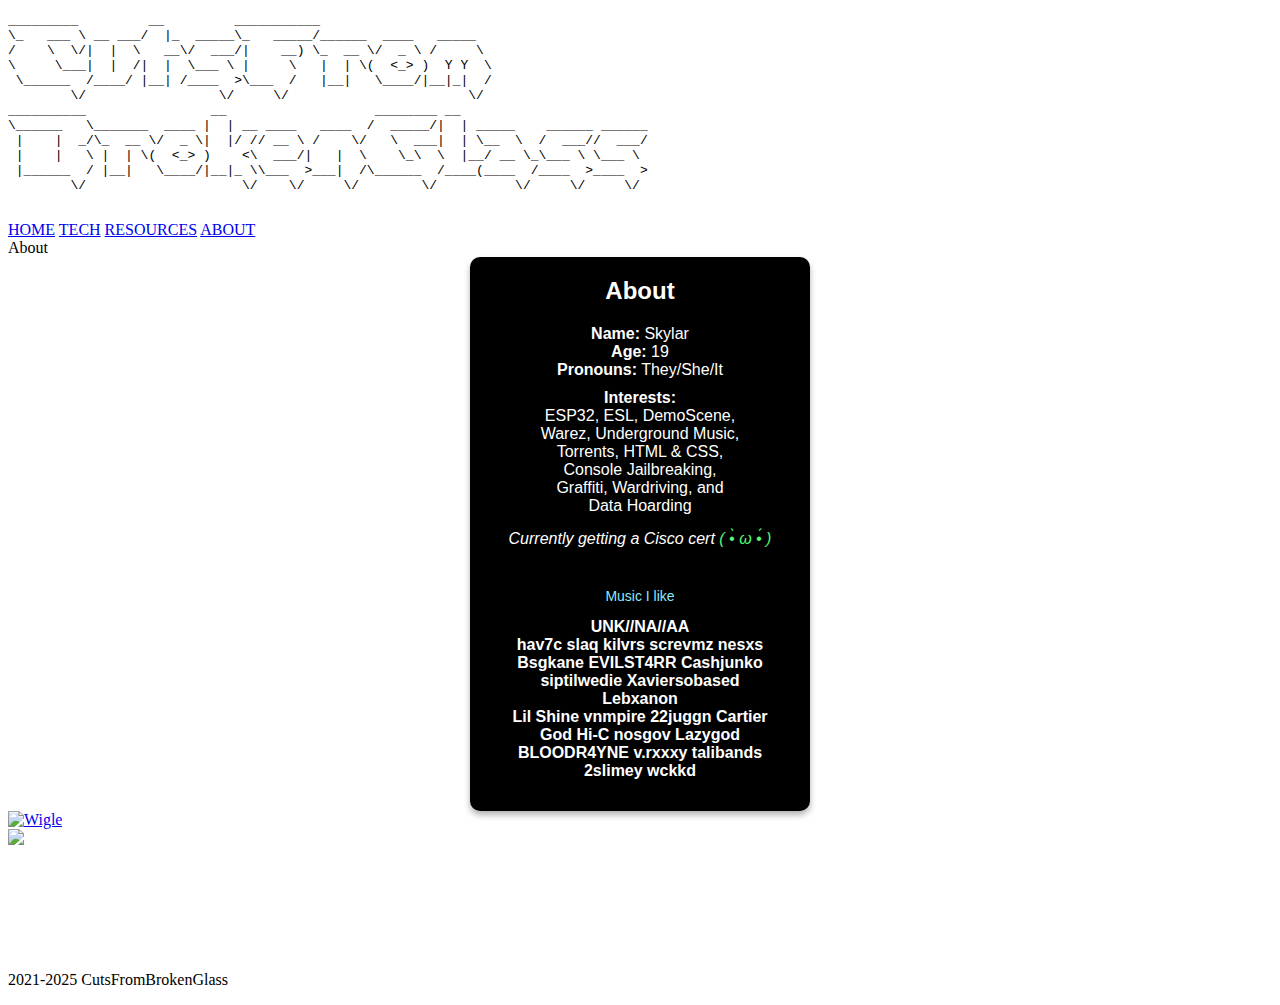
==== about.html @ 3f2c3643 "Add files via upload" ====
<!DOCTYPE HTML>
<html lang="en">
<head>
    <meta charset="UTF-8">
    <meta name="viewport" content="width=device-width, initial-scale=1.0">
    <title>About</title>
    <!-- CSS -->
    <link rel="stylesheet" type="text/css" href="/css/config.css">
    <link rel="stylesheet" type="text/css" href="/css/main.css">
    <link rel="stylesheet" type="text/css" href="/css/navigation.css">
    <link rel="stylesheet" type="text/css" href="/css/about.css">
    <link rel="stylesheet" type="text/css" href="/css/app.css">
    <link rel="stylesheet" type="text/css" href="/css/footer.css">
    <link rel="stylesheet" type="text/css" href="/css/content.css">
</head>
<body class="crt-effect about-page">
    <div id="header">
        <pre class="crt-ascii" role="img" aria-label="">
_________         __         ___________                                          
\_   ___ \ __ ___/  |_  _____\_   _____/______  ____   _____                      
/    \  \/|  |  \   __\/  ___/|    __) \_  __ \/  _ \ /     \                     
\     \___|  |  /|  |  \___ \ |     \   |  | \(  <_> )  Y Y  \                    
 \______  /____/ |__| /____  >\___  /   |__|   \____/|__|_|  /                    
        \/                 \/     \/                       \/                      
__________                __                   ________ __                        
\______   \_______  ____ |  | __ ____   ____  /  _____/|  | _____    ______ ______
 |    |  _/\_  __ \/  _ \|  |/ // __ \ /    \/   \  ___|  | \__  \  /  ___//  ___/
 |    |   \ |  | \(  <_> )    <\  ___/|   |  \    \_\  \  |__/ __ \_\___ \ \___ \ 
 |______  / |__|   \____/|__|_ \\___  >___|  /\______  /____(____  /____  >____  >
        \/                    \/    \/     \/        \/          \/     \/     \/ 
        </pre>
    </div>

    <!-- Top navbar -->
    <div class="navigation">
    <a href="index.html">HOME</a>
    <a href="tech.html">TECH</a>
    <a href="resources.html">RESOURCES</a>
    <a href="about.html">ABOUT</a>
    </div>

</body>
    
<div class="app">     
    <span class="app-title">About</span>
<br>
<div class="profile-box" style="width: 300px; margin: 0 auto; padding: 20px; background: #000000; border-radius: 10px; color: #ffffff; font-family: Arial, sans-serif; box-shadow: 0 4px 6px rgba(0, 0, 0, 0.3); text-align: center;">
    <h2 style="margin-top: 0; font-size: 24px;">About</h2>
    <p style="margin: 10px 0;">
        <strong>Name:</strong> Skylar<br>
        <strong>Age:</strong> 19<br>
        <strong>Pronouns:</strong> They/She/It<br>
    </p>
    <p style="margin: 10px 0;">
        <strong>Interests:</strong><br>
        ESP32, ESL, DemoScene,<br>
        Warez, Underground Music,<br>
        Torrents, HTML & CSS,<br>
        Console Jailbreaking,<br>
        Graffiti, Wardriving, and<br>
        Data Hoarding<br>
    </p>
    <p style="margin: 15px 0; font-style: italic;">Currently getting a Cisco cert <span style="color: #50fa7b;">( •̀ ω •́ )</span></p>
    <div style="margin-top: 15px; padding: 10px; background: #000000; border-radius: 8px; border: 1px solid #000000;">
        <p style="font-size: 14px; color: #8be9fd;">Music I like</p>
        <p style="margin: 0; font-weight: bold; font-size: 16px;">
UNK//NA//AA <br>
hav7c  slaq  kilvrs  screvmz  nesxs  Bsgkane  EVILST4RR  Cashjunko  siptilwedie  Xaviersobased  Lebxanon  <br>Lil Shine  vnmpire  22juggn  Cartier God  Hi-C  nosgov  Lazygod  BLOODR4YNE  v.rxxxy  talibands  2slimey  wckkd
</p>
    </div>
</div> 
                                                                            
    <a href="https://wigle.net" class="wigle-link">
        <img src="https://wigle.net/bi/pKdVyjLw3AtxfZVppzKQXA.png" alt="Wigle" class="wigle-img">
    </a>
    <br>
        <img src="/btn/sp.png">
<div>
<div id="app"></div>
<script src="https://unpkg.com/webamp"></script>
<script>
    const app = document.getElementById("app")
    const webamp = new Webamp();
    webamp.renderWhenReady(app);
</script>
<p></p>
</div>
<div class="badges">
</div>
    <br>
</div>
<br>
<br>
<br>
<br>
<p>
    2021-2025 CutsFromBrokenGlass
</p>
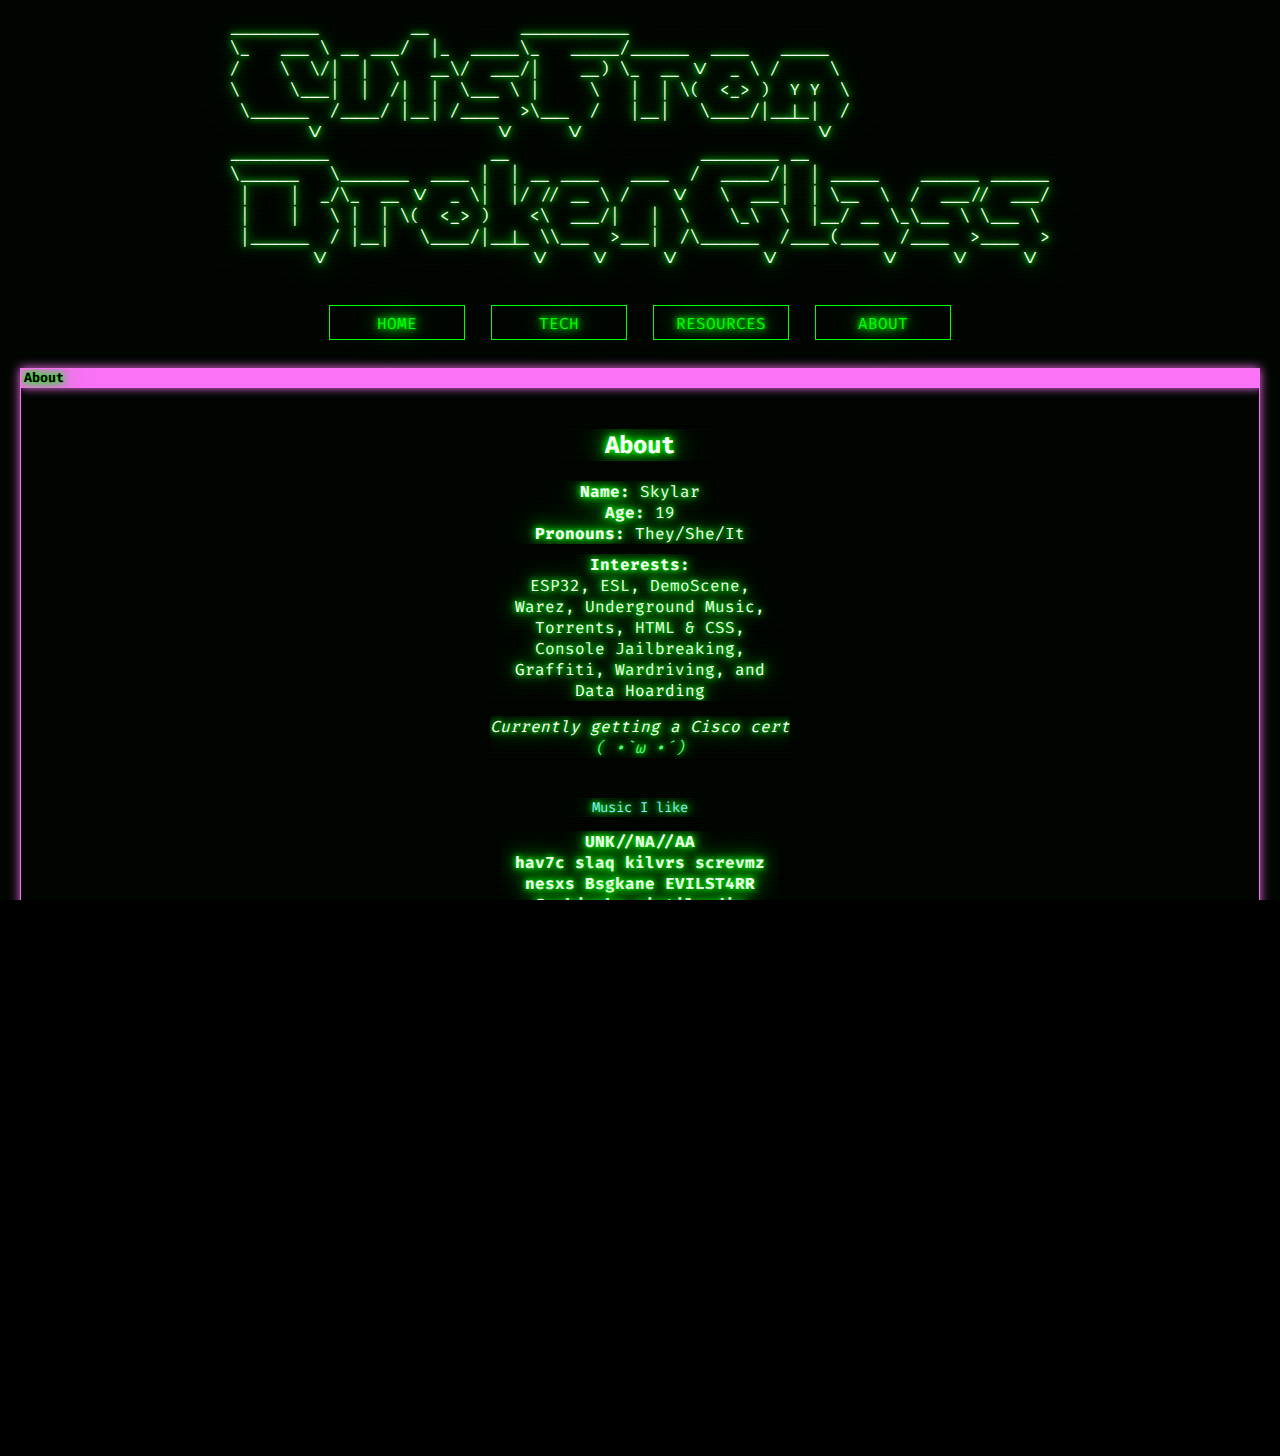
==== commit a22b99b7: "Add files via upload" ====
--- a/about.html
+++ b/about.html
@@ -62,14 +62,15 @@
     </p>
     <p style="margin: 15px 0; font-style: italic;">Currently getting a Cisco cert <span style="color: #50fa7b;">( •̀ ω •́ )</span></p>
     <div style="margin-top: 15px; padding: 10px; background: #000000; border-radius: 8px; border: 1px solid #000000;">
-        <p style="font-size: 14px; color: #8be9fd;">Music I like</p>
-        <p style="margin: 0; font-weight: bold; font-size: 16px;">
-UNK//NA//AA <br>
-hav7c  slaq  kilvrs  screvmz  nesxs  Bsgkane  EVILST4RR  Cashjunko  siptilwedie  Xaviersobased  Lebxanon  <br>Lil Shine  vnmpire  22juggn  Cartier God  Hi-C  nosgov  Lazygod  BLOODR4YNE  v.rxxxy  talibands  2slimey  wckkd
-</p>
+
+            <p style="font-size: 14px; color: #8be9fd;">Music I like</p>
+            <p style="margin: 0; font-weight: bold; font-size: 16px;">
+                UNK//NA//AA <br>
+                hav7c  slaq  kilvrs  screvmz  nesxs  Bsgkane  EVILST4RR  Cashjunko  siptilwedie  Xaviersobased  Lebxanon  <br>
+                Lil Shine  vnmpire  22juggn  Cartier God  Hi-C  nosgov  Lazygod  BLOODR4YNE  v.rxxxy  talibands  2slimey  wckkd
+            </p>
+        </div>
     </div>
-</div> 
-                                                                            
     <a href="https://wigle.net" class="wigle-link">
         <img src="https://wigle.net/bi/pKdVyjLw3AtxfZVppzKQXA.png" alt="Wigle" class="wigle-img">
     </a>
--- a/css/config.css
+++ b/css/config.css
@@ -0,0 +1,51 @@
+:root {
+    --accent-blue : #aaaaff;
+    --accent-pink : #ff6ffa;
+    
+    --accent : #ff6ffa;
+
+    --app-bg : #0005;
+
+    --fg     : white;
+    --fg-inv : black;
+
+    --bg-inv : var(--accent);
+
+    --glow     : 0 0 10px var(--accent);
+    --glow-inv : 0 0 55px var(--accent) inset;
+
+    --link-glow : 0 0  5px white;
+
+    --border : 1px solid var(--accent);
+
+    --trans-time : .15s;
+
+    --max-width : 1500px;
+}
+
+@font-face {
+    font-family : 'Fira Code';
+    src         : url("/css/FiraCode.ttf") format("truetype");
+}
+.about-page:root {
+    --accent-blue: #00ff00;
+    --accent-pink: #00ff00;
+
+    --accent: #0f0;
+
+    --app-bg: #000;
+
+    --fg: #0f0;
+    --fg-inv: black;
+
+    --bg-inv: #0f0;
+
+    --glow: 0 0 10px #0f0;
+    --glow-inv: 0 0 55px #0f0 inset;
+
+    --link-glow: 0 0 5px #0f0;
+
+    --border: 1px solid #0f0;
+
+    --trans-time: .15s;
+}--- a/css/main.css
+++ b/css/main.css
@@ -0,0 +1,130 @@
+html {
+    overflow-x : hidden;
+    margin     : 0;
+    padding    : 0;
+}
+
+
+
+* {
+    overflow-x             : hidden;
+
+    color                  : var(--fg);
+    background             : transparent;
+
+    font-family            : 'Fira Code', monospace !important;
+    font-variant-ligatures : all;
+}
+
+
+body {
+    height: 100vh;
+    width: 100vw;
+    padding: 0;
+    margin: 0;
+
+    overflow-x: hidden;
+    overflow-y: scroll;
+
+    text-align: center;
+    justify-content: center;
+
+    background-image: linear-gradient(
+        to bottom,
+        #000000 0%,    
+        #300060 30%,   
+        #1a0033 60%,   
+        #4b0082 100%   
+    );
+    background-repeat: no-repeat;
+    background-size: cover;
+
+    scrollbar-color: #aa5aaa88 #0000;
+}
+table {
+    width: 100%;
+    border-collapse: collapse;
+    margin: 20px 0;
+}
+
+th, td {
+    border: 1px solid #ddd;
+    padding: 8px;
+    text-align: center; 
+    vertical-align: middle; 
+}
+
+th {
+    background-color: #FF6FFA;
+    font-weight: bold;
+}
+.no-border td {
+    border: none; 
+}
+
+.crt-effect {
+  background: #000; 
+  color: #0f0; 
+  font-family: monospace; 
+  text-shadow: 0 0 5px #0f0, 0 0 10px #0f0, 0 0 20px #0f0, 0 0 40px #0f0; 
+  animation: crt-flicker 0.15s infinite;
+}
+
+
+.crt-effect a {
+  color: #0f0; 
+  text-decoration: none; 
+  text-shadow: 0 0 5px #0f0, 0 0 10px #0f0, 0 0 20px #0f0; 
+}
+
+.crt-effect a:hover {
+  color: #00ff00; 
+  text-decoration: underline; 
+}
+
+
+.crt-effect th,
+.crt-effect td {
+  color: #0f0;
+  text-shadow: 0 0 5px #0f0, 0 0 10px #0f0; 
+}
+
+
+.crt-effect::after {
+  content: "";
+  position: absolute;
+  top: 0;
+  left: 0;
+  width: 100%;
+  height: 100%;
+  background: linear-gradient(
+    rgba(0, 255, 0, 0.03) 50%,
+    transparent 50%
+  ); 
+  background-size: 100% 2px;
+  pointer-events: none;
+  z-index: 100;
+  animation: scanlines 0.1s infinite; 
+}
+
+
+@keyframes crt-flicker {
+  0%, 50%, 100% {
+    opacity: 1;
+  }
+  25% {
+    opacity: 0.95;
+  }
+  75% {
+    opacity: 0.98;
+  }
+}
+
+@keyframes scanlines {
+  0% {
+    background-position: 0 0;
+  }
+  100% {
+    background-position: 0 100%;
+  }
+}
--- a/css/navigation.css
+++ b/css/navigation.css
@@ -0,0 +1,136 @@
+.navigation {
+    display  : flex;
+    position : relative;
+
+    height : 32.5pt;
+
+    padding      : 0px;
+    margin-left  : 20px;
+    margin-right : 20px;
+
+    overflow : visible;
+
+    align-content   : middle;
+    justify-content : center;
+    flex-wrap       : nowrap;
+
+    background : transparent;
+}
+
+.navigation a {
+    display  : inline-block;
+    position : relative;
+
+    width  : 100pt;
+    height : 20pt;
+
+    padding-top  : 5pt;
+    margin       : 0px;
+    margin-left  : 10pt;
+    margin-right : 10pt;
+
+    overflow : visible;
+
+    color  : var(--fg);
+    border : var(--border);
+
+    text-decoration : none;
+
+    transition : all var(--trans-time);
+}
+
+.navigation a:after {
+    position : absolute;
+
+    width  : 0%;
+    height : 0%;
+
+    top  : 50%;
+    left : 50%;
+
+    opacity : 0;
+
+    transition : all var(--trans-time);
+
+    content : "";
+}
+
+.navigation a:hover {
+    background : white;
+    color      : black;
+
+    box-shadow : var(--glow), var(--glow-inv);
+
+    font-weight : bold;
+
+    animation : 
+        flicker-skew 5s infinite linear,
+        flicker-skew 7s infinite linear reverse;
+}
+
+.navigation a:hover:after {
+    top  : -5pt;
+    left : -5pt;
+
+    width  : calc(100% + 10pt);
+    height : calc(100% + 10pt);
+
+    opacity : 1;
+
+    background:
+        linear-gradient(to right,  var(--accent) 1px, transparent 1px)   0    0,
+        linear-gradient(to right,  var(--accent) 1px, transparent 1px)   0  100%,
+        linear-gradient(to left,   var(--accent) 1px, transparent 1px) 100%   0,
+        linear-gradient(to left,   var(--accent) 1px, transparent 1px) 100% 100%,
+        linear-gradient(to bottom, var(--accent) 1px, transparent 1px)   0    0,
+        linear-gradient(to bottom, var(--accent) 1px, transparent 1px) 100%   0,
+        linear-gradient(to top,    var(--accent) 1px, transparent 1px)   0  100%,
+        linear-gradient(to top,    var(--accent) 1px, transparent 1px) 100% 100%;
+
+    background-repeat: no-repeat;
+    background-size: 10px 10px;
+}
+
+@keyframes flicker-skew {
+    31.25% { transform : skew( 0deg); box-shadow : var(--glow), var(--glow-inv); }
+    32.00% { transform : skew(90deg); box-shadow : var(--glow); }
+    32.25% { transform : skew( 0deg); box-shadow : var(--glow), var(--glow-inv); }
+}
+
+nav {
+  background-color: #000; 
+  color: #fff; 
+}
+
+
+.about-page .navigation {
+  background: #000; 
+  color: #0f0;
+}
+
+.about-page .navigation a {
+  color: #0f0;
+  text-shadow: 0 0 5px #0f0, 0 0 10px #0f0, 0 0 20px #0f0, 0 0 40px #0f0;
+  border-color: #0f0;
+}
+
+.about-page .navigation a:hover {
+  color: #00ff00; /* Bright green */
+  background: none;
+  box-shadow: 0 0 10px #0f0, 0 0 20px #0f0;
+}
+
+
+.navigation {
+  background: transparent;
+}
+
+.navigation a {
+  color: var(--fg);
+  border: var(--border);
+}
+
+.navigation a:hover {
+  background: white;
+  color: black;
+}--- a/css/about.css
+++ b/css/about.css
@@ -0,0 +1,50 @@
+
+.about-page {
+    background: #000; 
+    color: #0f0; 
+    font-family: monospace; 
+    text-shadow: 0 0 5px #0f0, 0 0 10px #0f0, 0 0 20px #0f0, 0 0 40px #0f0; 
+    animation: crt-flicker 0.15s infinite;
+}
+
+
+.about-page nav,
+.about-page .navigation {
+    background: none;
+    color: #0f0;
+    text-shadow: 0 0 5px #0f0, 0 0 10px #0f0, 0 0 20px #0f0, 0 0 40px #0f0;
+}
+
+.about-page nav a,
+.about-page .navigation a {
+    color: #0f0;
+    text-decoration: none;
+    text-shadow: 0 0 5px #0f0, 0 0 10px #0f0, 0 0 20px #0f0, 0 0 40px #0f0;
+}
+
+.about-page nav a:hover,
+.about-page .navigation a:hover {
+    color: #00ff00;
+    text-decoration: underline;
+}
+
+
+.about-page table,
+.about-page th,
+.about-page td {
+    background: none; 
+    color: #0f0;
+    text-shadow: 0 0 5px #0f0, 0 0 10px #0f0, 0 0 20px #0f0, 0 0 40px #0f0;
+}
+
+@keyframes crt-flicker {
+    0%, 50%, 100% {
+        opacity: 1;
+    }
+    25% {
+        opacity: 0.95;
+    }
+    75% {
+        opacity: 0.98;
+    }
+}
--- a/css/app.css
+++ b/css/app.css
@@ -0,0 +1,48 @@
+.app {
+    padding-bottom : 10pt;
+    margin         : 20px;
+
+    overflow-x : hidden;
+    overflow-y : auto;
+
+    background : var(--app-bg);
+    color      : var(--fg);
+
+    border     : var(--border);
+    box-shadow : var(--glow);
+}
+
+@media
+    only screen
+    and  (min-width: 1540px)
+{
+    .app {
+        width     : var(--max-width);
+        max-width : var(--max-width);
+
+        margin-left  : auto;
+        margin-right : auto;
+    }
+}
+
+.app .app-title {
+    display : block;
+
+    width      : 100%;
+    max-height : 12pt;
+
+    padding-left   : 2pt;
+    padding-bottom : 2pt;
+    margin         : 0px;
+
+    text-align : left;
+
+    overflow-y : hidden;
+
+    background : var(--bg-inv);
+    color      : var(--fg-inv);
+    box-shadow : var(--glow);
+
+    font-size   : 10pt;
+    font-weight : bold;
+}
--- a/css/footer.css
+++ b/css/footer.css
@@ -0,0 +1,22 @@
+#footer {
+    display  : flex;
+    position : fixed;
+
+    bottom : 0px;
+    left   : 0px;
+    right  : 0px;
+
+    padding : 5pt;
+    margin  : 0pt;
+
+    flex-direction  : row;
+    justify-content : space-between;
+
+    background : #000e;
+    
+    box-shadow : var(--glow);
+}
+
+#footer > span > p {
+    display : inline;
+}
--- a/css/content.css
+++ b/css/content.css
@@ -0,0 +1,191 @@
+.inline {
+    display : inline;
+}
+
+.link {
+    text-decoration : underline;
+}
+
+.link:hover {
+    text-decoration : none;
+    text-shadow     : var(--link-glow);
+}
+
+.badge {
+    display : inline-block;
+
+    position : relative;
+
+    width  : 88px;
+    height : 31px;
+
+    padding : 0px;
+    margin  : 0px 0px 8px 8px;
+
+    overflow : visible;
+
+    border : 1px solid transparent;
+
+    transition : all var(--trans-time);
+}
+
+.badge:hover {
+    border     : var(--border);
+    box-shadow : var(--glow);
+}
+
+.badge:after {
+    position : absolute;
+
+    width  : 0%;
+    height : 0%;
+
+    top  : 50%;
+    left : 50%;
+
+    opacity : 0;
+
+    transition : all var(--trans-time);
+
+    content : "";
+}
+
+.badge:hover:after {
+    top  : -3.75pt;
+    left : -3.75pt;
+
+    width  : calc(100% + 7.5pt);
+    height : calc(100% + 7.5pt);
+
+    opacity : 1;
+
+    background:
+        linear-gradient(to right,  var(--accent) 1px, transparent 1px)   0    0,
+        linear-gradient(to right,  var(--accent) 1px, transparent 1px)   0  100%,
+        linear-gradient(to left,   var(--accent) 1px, transparent 1px) 100%   0,
+        linear-gradient(to left,   var(--accent) 1px, transparent 1px) 100% 100%,
+        linear-gradient(to bottom, var(--accent) 1px, transparent 1px)   0    0,
+        linear-gradient(to bottom, var(--accent) 1px, transparent 1px) 100%   0,
+        linear-gradient(to top,    var(--accent) 1px, transparent 1px)   0  100%,
+        linear-gradient(to top,    var(--accent) 1px, transparent 1px) 100% 100%;
+
+    background-repeat: no-repeat;
+    background-size: 10px 10px;
+}
+
+.badges {
+    display : flex;
+
+    flex-wrap : wrap;
+
+    overflow : visible;
+
+    padding : 0px;
+    margin  : 0px;
+
+    justify-content : center;
+}
+
+.listing {
+    display : flex;
+
+    flex-direction : column;
+}
+
+.listing-link {
+    display  : block;
+    position : relative;
+
+    padding-top    : 0px;
+    padding-bottom : 5pt;
+    padding-left   : 0px;
+    margin         : 10pt;
+
+    text-align : left;
+
+    overflow : visible;
+
+    color  : var(--fg);
+    border : var(--border);
+
+    text-decoration : none;
+
+    transition : all var(--trans-time);
+
+}
+
+.dim-text {
+    opacity : 0.6;
+}
+
+.listing-link:hover h3 {
+    background : white;
+    color : black;
+
+    box-shadow : var(--glow), var(--glow-inv);
+
+    font-weight : bold;
+}
+
+.listing-link > div {
+    display : flex;
+
+    flex-direction : column;
+}
+
+.listing-link * {
+    padding : 0px;
+    margin  : 0px;
+}
+
+.listing-info {
+    display : flex;
+
+    margin-top  : 5pt;
+    margin-left : 5pt;
+
+    flex-direction : row;
+}
+
+.listing-info > * {
+    display : inline;
+}
+
+.listing-info > p {
+    font-weight : bold;
+}
+
+
+.listing-link h3 {
+    padding-left : 5pt;
+
+    font-size     : 22pt;
+    border-bottom : var(--border);
+    
+    transition : all var(--trans-time);
+}
+
+/* Blag-specific stuff */
+.blog {
+    padding : 10pt;
+
+    text-align : left;
+}
+
+.blog-title {
+    margin        : 0px;
+    margin-bottom : 2pt;
+
+    font-size : 22pt;
+}
+
+.blog-meta {
+    margin : 0px;
+
+    opacity : 0.75;
+}
+
+.blog h2 {
+    text-decoration : underline;
+    font-size       : 18pt;
+}
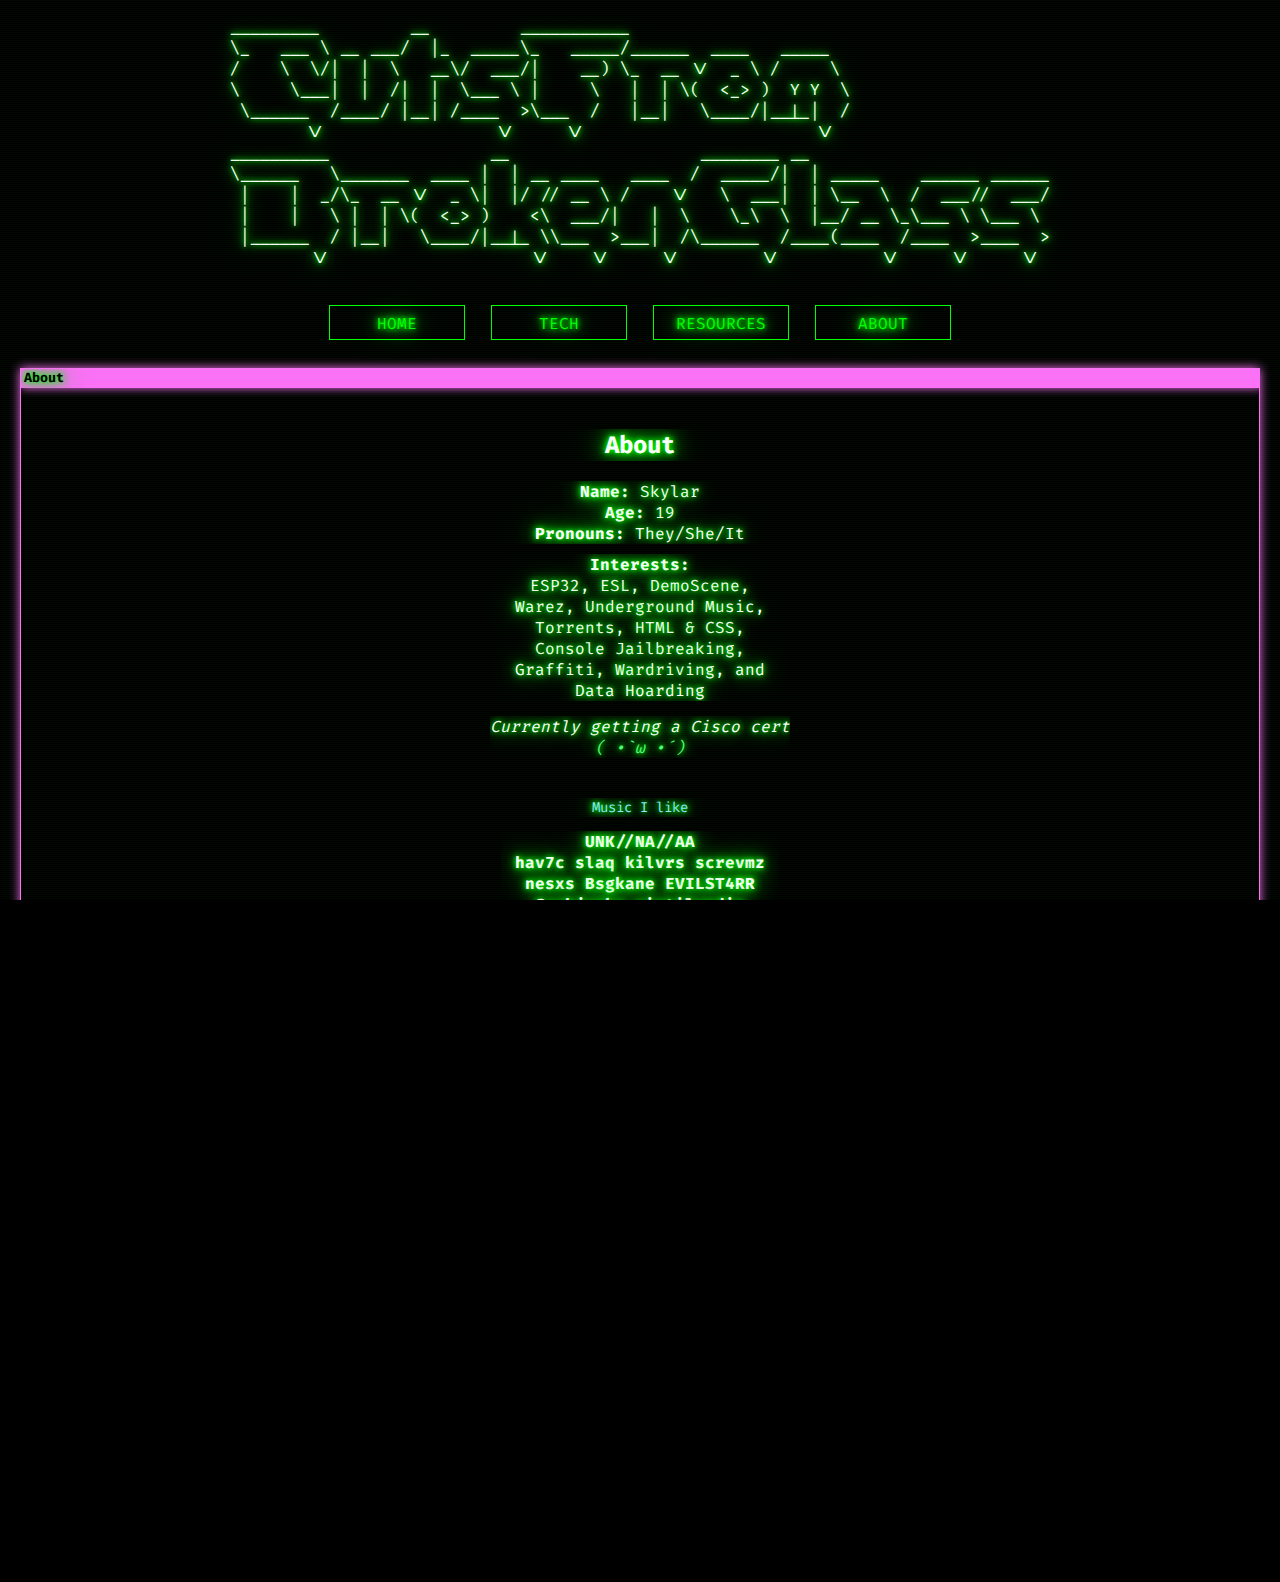
==== commit 2a68461c: "Add files via upload" ====
--- a/about.html
+++ b/about.html
@@ -62,20 +62,67 @@
     </p>
     <p style="margin: 15px 0; font-style: italic;">Currently getting a Cisco cert <span style="color: #50fa7b;">( •̀ ω •́ )</span></p>
     <div style="margin-top: 15px; padding: 10px; background: #000000; border-radius: 8px; border: 1px solid #000000;">
-
+<!--
+<p style="margin: 0; font-weight: bold; font-size: 16px;">
+I started using html around 2020, using Weebly as a builder and just messing with the html and css stuff
+All I could do was edit the color hex lol. In 2017ish I would always edit websites with inspect element and view page source. I kinda ditched website creation from 2023-2024, then early 2024 I joined NeoCities but got discouraged because i couldn't understand a lot of html. Then I figured it out messing with some myspace layouts and now 2025 I am proficient in HTML
+and CSS! Still learning but I've gotten way better :3
+<br>
+-->
             <p style="font-size: 14px; color: #8be9fd;">Music I like</p>
             <p style="margin: 0; font-weight: bold; font-size: 16px;">
                 UNK//NA//AA <br>
                 hav7c  slaq  kilvrs  screvmz  nesxs  Bsgkane  EVILST4RR  Cashjunko  siptilwedie  Xaviersobased  Lebxanon  <br>
-                Lil Shine  vnmpire  22juggn  Cartier God  Hi-C  nosgov  Lazygod  BLOODR4YNE  v.rxxxy  talibands  2slimey  wckkd
+                Lil Shine  vnmpire  22juggn  Cartier God  Hi-C  nosgov  Lazygod  BLOODR4YNE  v.rxxxy  talibands  2slimey  wckkd  <br>
+                VS Self  Sunami  SALT  Femtanyl  Faye Webster   Cold World  6arelyhuman  Ayesha Erotica
             </p>
         </div>
-    </div>
+<br>
+<!--
+<div id="cover-gallery">
+    <div class="cover">
+    <img src="https://t2.genius.com/unsafe/340x340/https%3A%2F%2Fimages.genius.com%2Fec0073171df04c56b1378c3f400e690e.500x500x1.jpg">
+  </div>
+  <div class="cover">
+    <img src="https://t2.genius.com/unsafe/853x0/https%3A%2F%2Fimages.genius.com%2F4a47ad8f57d3a6209faec2aca7fdd3f0.1000x1000x1.jpg">
+  </div>
+
+  <div class="cover">
+    <img src="https://t2.genius.com/unsafe/853x0/https%3A%2F%2Fimages.genius.com%2Fcbbc2c26b686ff09c20c2efb5235af1d.999x999x1.png">
+  </div>
+  
+    <div class="cover">
+    <img src="https://t2.genius.com/unsafe/749x0/https%3A%2F%2Fimages.genius.com%2Fd8fd3a4f2306ed8cac826945caf8e228.823x823x1.jpg">
+  </div>
+
+  <div class="cover">
+    <img src="https://t2.genius.com/unsafe/252x252/https%3A%2F%2Fimages.genius.com%2F7c32527feabb2e20c58bd900920e7ac0.1000x1000x1.png">
+  </div>
+
+  <div class="cover">
+    <img src="https://i1.sndcdn.com/avatars-UR7KYRpMzuaXjT6O-CICgsQ-t500x500.jpg">
+  </div>
+  
+    <div class="cover">
+    <img src="https://t2.genius.com/unsafe/749x0/https%3A%2F%2Fimages.genius.com%2F87f2e73fa76e4eace2d31849fd2535f1.1000x1000x1.png">
+  </div>
+
+  <div class="cover">
+    <img src="https://t2.genius.com/unsafe/252x252/https%3A%2F%2Fimages.genius.com%2F99a74d2c3ea0b8d0b289e5a5cee245e2.500x500x1.jpg">
+  </div>
+  
+   <div class="cover">
+    <img src="https://t2.genius.com/unsafe/252x252/https%3A%2F%2Fimages.genius.com%2F39f451010502a166e66fa0a9575c65b1.499x499x1.jpg">
+-->
+</div>
     <a href="https://wigle.net" class="wigle-link">
         <img src="https://wigle.net/bi/pKdVyjLw3AtxfZVppzKQXA.png" alt="Wigle" class="wigle-img">
     </a>
     <br>
         <img src="/btn/sp.png">
+    <br>
+        <img src="/btn/cfbg-button.png">
+
 <div>
 <div id="app"></div>
 <script src="https://unpkg.com/webamp"></script>
@@ -96,4 +143,67 @@
 <br>
 <p>
     2021-2025 CutsFromBrokenGlass
-</p>+</p>
+<style>
+#cover-gallery * {
+    all: unset;
+  }
+ 
+  #cover-gallery {
+    all: initial!important;
+    width: 100%!important;
+    height: 230px!important;
+    margin: 30px 0!important;
+    display: flex!important;
+    flex-direction: row!important;
+    position: relative!important;
+    margin-left: -6px!important;
+  }
+ 
+  #cover-gallery .cover {
+      all:unset!important;
+    perspective: 500px !important;
+    width: 18px!important;
+    transition: width 0.5s!important;
+  }
+ 
+  #cover-gallery .cover:hover {
+    width: 200px!important;
+  }
+ 
+  #cover-gallery img {
+      all:unset!important;
+    transition: transform 0.5s, width 0.5s, height 0.5s, margin-top 0.5s!important;
+    width: 180px!important;
+    height: 180px!important;
+    transform: rotateX(0deg) rotateY(25deg)!important;
+    transform-style: preserve-3d!important;
+    border-radius: 4px!important;
+    border: 2px solid rgba(0, 0, 0, 0.1)!important;
+object-fit: cover!important;
+  }
+ 
+  #cover-gallery .cover:hover img {
+    transform: rotateX(0deg) rotateY(10deg)!important;
+    width: 188px!important;
+    height: 188px!important;
+    margin-top: -2px!important;
+  }
+ 
+  #cover-gallery .title {
+    color: #000000;
+    display: block;
+    visibility: hidden;
+    position: absolute;
+    bottom: 0px;
+    text-align: center;
+    width: 100%;
+    padding-left: 6px;
+    font-size: 20px; 
+    font-weight: bold;
+  }
+ 
+  #cover-gallery .cover:nth-child(n):hover + .title {
+    visibility: visible;
+  }
+  </style>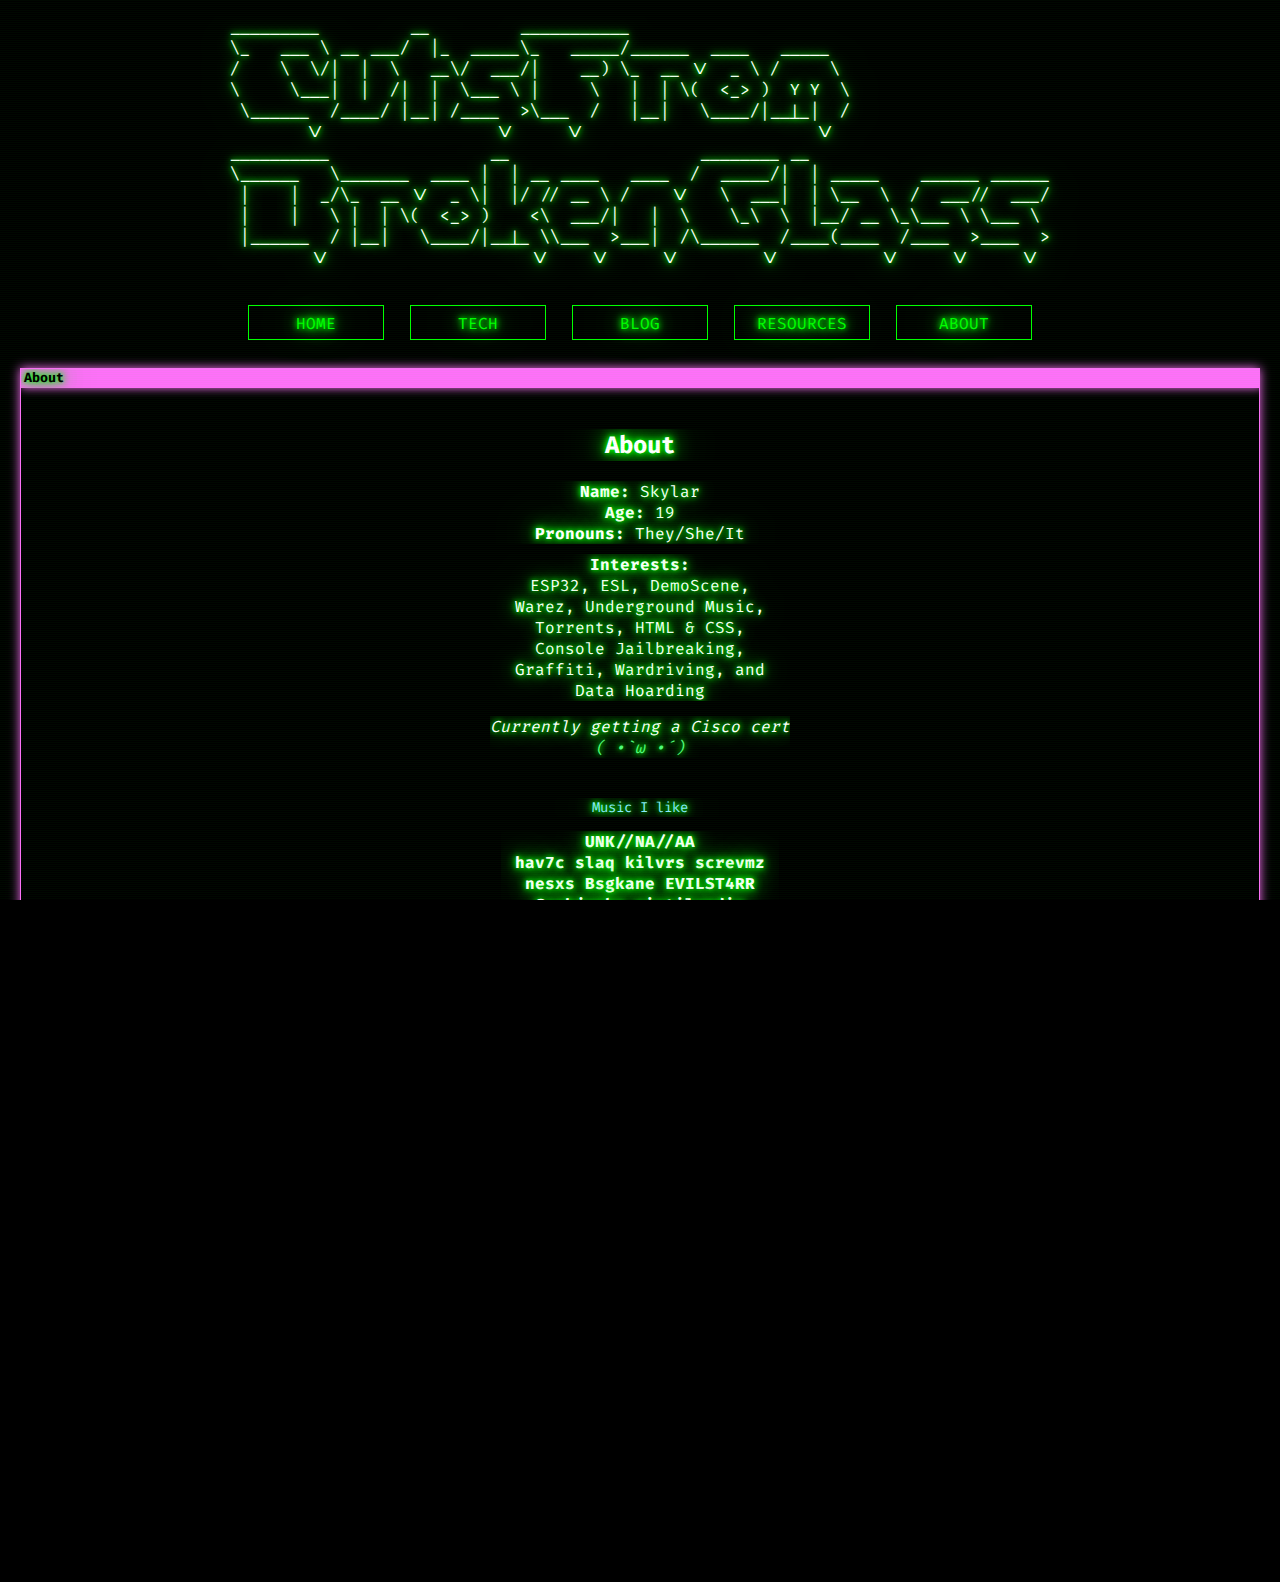
==== commit c86a582e: "Add files via upload" ====
--- a/about.html
+++ b/about.html
@@ -35,6 +35,7 @@
     <div class="navigation">
     <a href="index.html">HOME</a>
     <a href="tech.html">TECH</a>
+    <a href="blog.html">BLOG</a>
     <a href="resources.html">RESOURCES</a>
     <a href="about.html">ABOUT</a>
     </div>
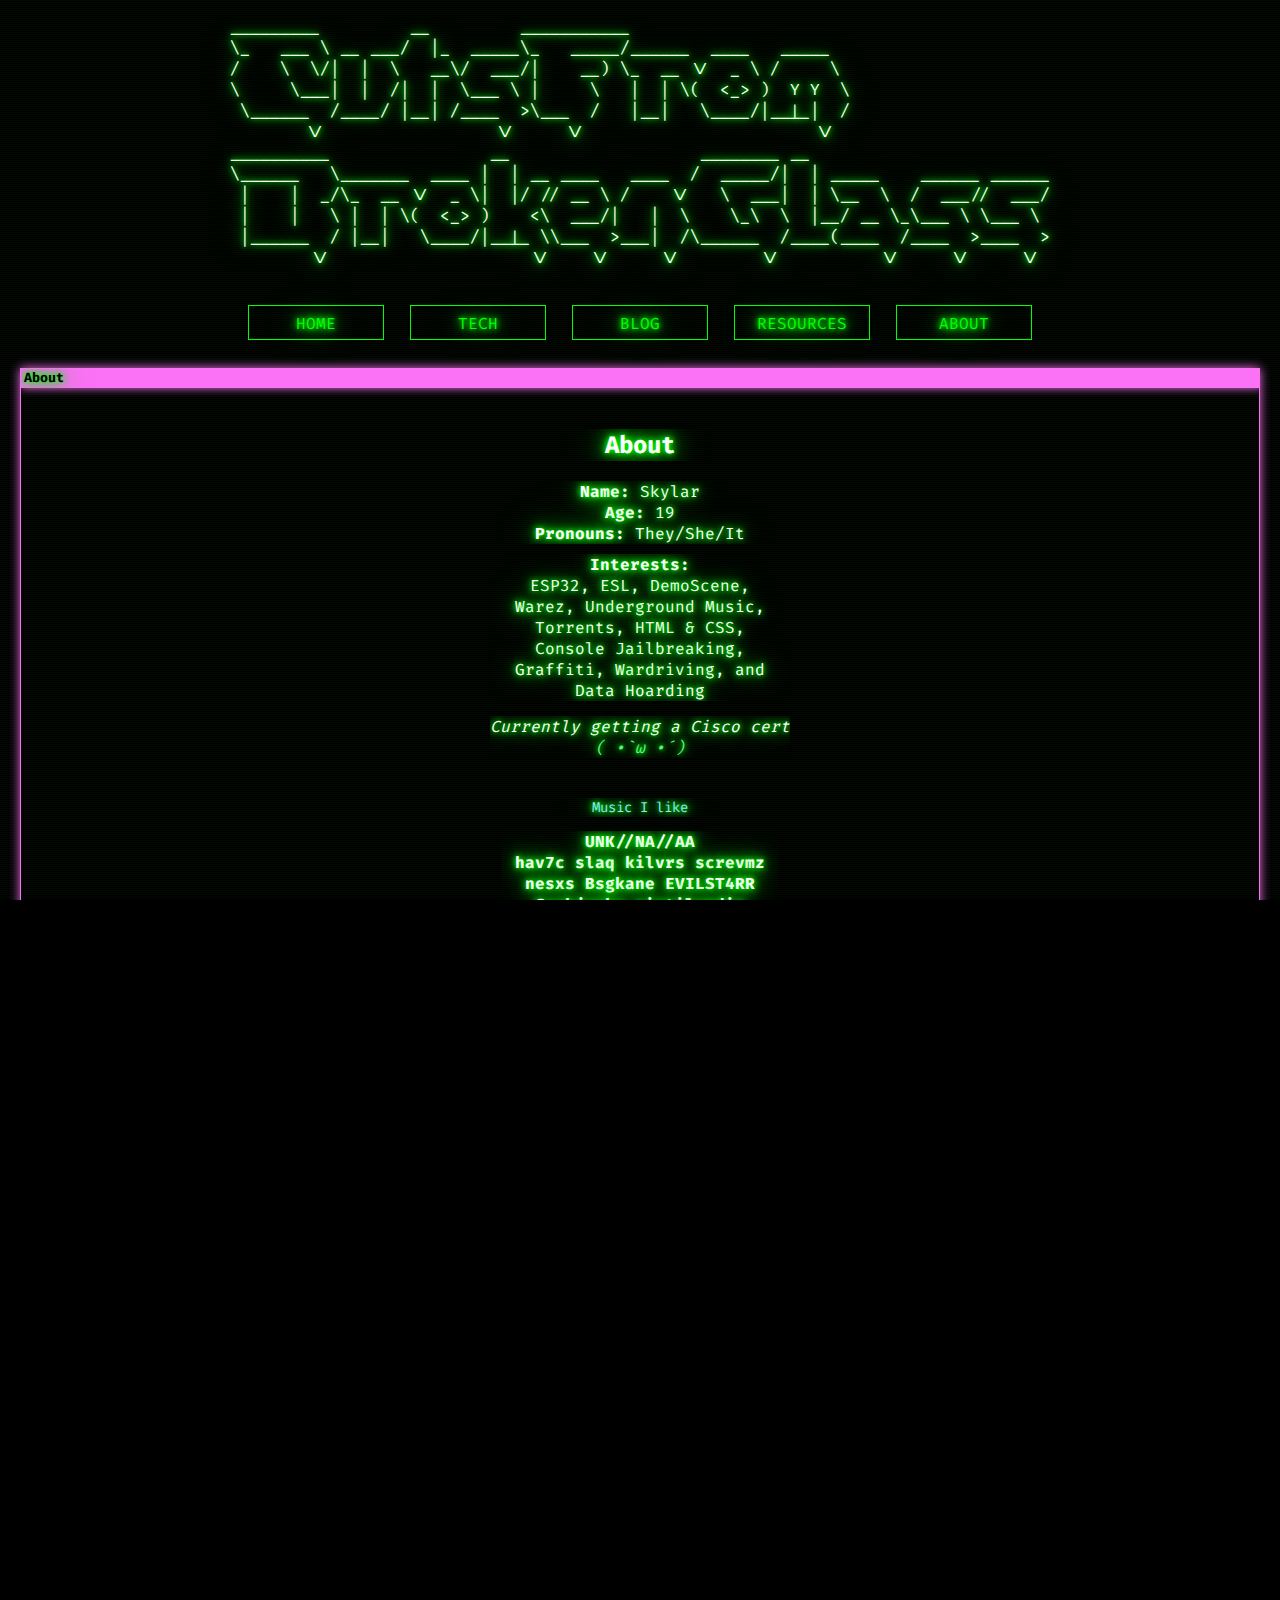
==== commit 75a8d7a6: "Add files via upload" ====
--- a/about.html
+++ b/about.html
@@ -31,7 +31,7 @@
         </pre>
     </div>
 
-    <!-- Top navbar -->
+    <!--navbar-->
     <div class="navigation">
     <a href="index.html">HOME</a>
     <a href="tech.html">TECH</a>
@@ -75,10 +75,16 @@
                 UNK//NA//AA <br>
                 hav7c  slaq  kilvrs  screvmz  nesxs  Bsgkane  EVILST4RR  Cashjunko  siptilwedie  Xaviersobased  Lebxanon  <br>
                 Lil Shine  vnmpire  22juggn  Cartier God  Hi-C  nosgov  Lazygod  BLOODR4YNE  v.rxxxy  talibands  2slimey  wckkd  <br>
-                VS Self  Sunami  SALT  Femtanyl  Faye Webster   Cold World  6arelyhuman  Ayesha Erotica
+                VS Self  Sunami  SALT  Femtanyl  Faye Webster   Cold World  6arelyhuman  Ayesha Erotica  <br>
+				SWXG  BLACKGLOVEMAFIA  Evo$  METAL SLUG  Rezlaine  
+
+				<br>
+				<br>
+				currently sharing 136,589 songs on soulseek :3
             </p>
         </div>
 <br>
+
 <!--
 <div id="cover-gallery">
     <div class="cover">
